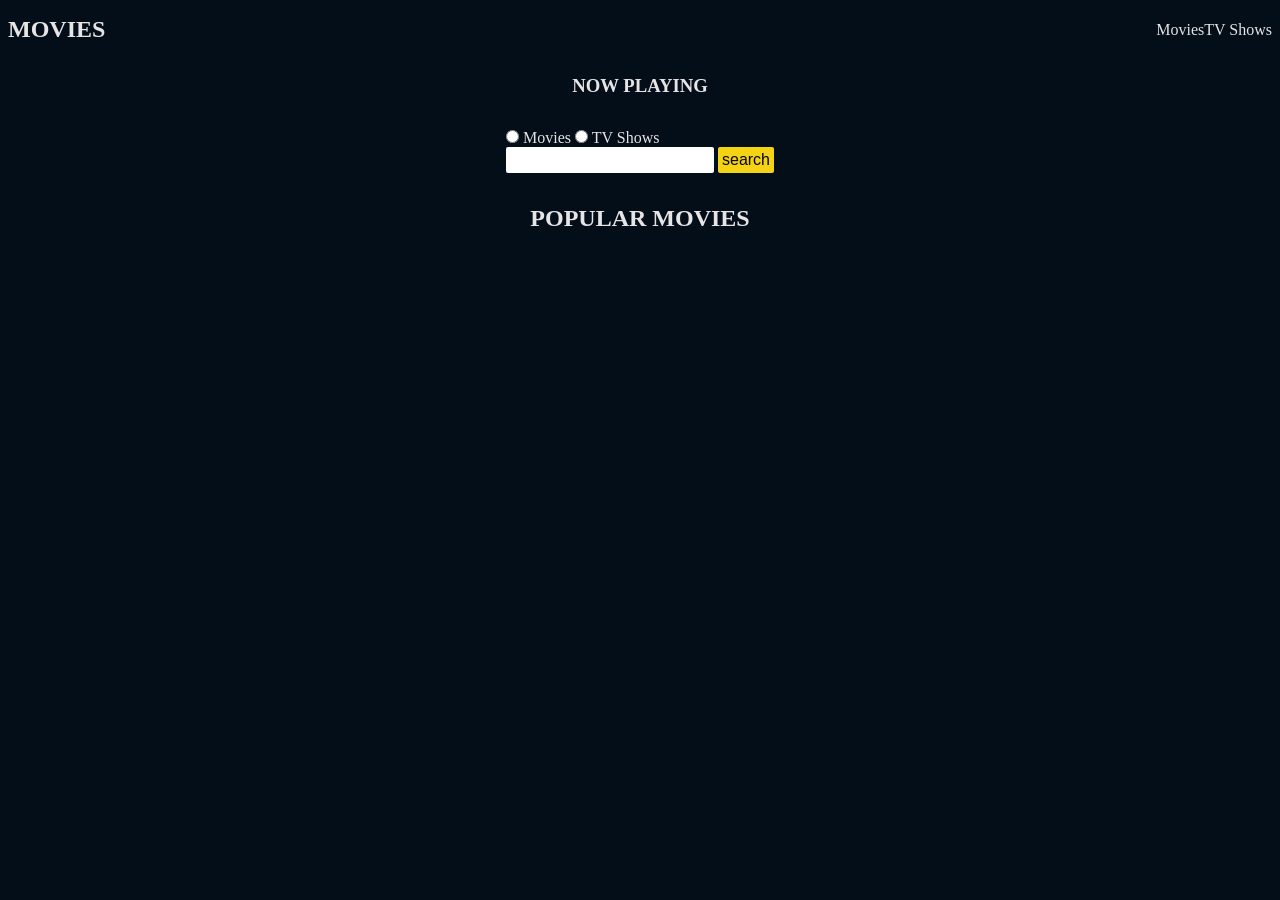
==== index.html @ 6a9aad63 "update" ====
<!DOCTYPE html>
<html>

<head>
  <meta charset="UTF-8">
  <meta name="viewport" content="width=device-width, initial-scale=1">
  <title>The Movies</title>
  <link rel="stylesheet" href="style.css">
  <script src="main.js" defer></script>
</head>

<body>
  <main>
    <header>
      <h2 id="logo">MOVIES</h2>
      <nav>
        <ul>
          <li><a href="movies.html">Movies</a></li>
          <li><a href="shows.html">TV Shows</a></li>
        </ul>
      </nav>
    </header>
    
    <section id="banner">
      <h3>NOW PLAYING</h3>
    </section>
    
    <section id="now-playing">
      
    </section>
    
    <section id="search">
      <form method="get" accept-charset="utf-8">
        
       <div>
         <input type="radio" name="movies" id="movies" />
         <label for="movies">Movies</label>
         
          <input type="radio" name="movies" id="tvShows" />
          <label for="tvShows">TV Shows</label>
        </div>
        
        <div>
          <input type="search" name="search" id="search-bar">
          <input type="submit" value="search">
        </div>
        
      </form>
    </section>
    
    <section id="popular-movies">
      <h2>POPULAR MOVIES</h2>
      <section id="movies">
        
      </section>
    </section>
  </main>
</body>

</html>
---- style.css ----
:root {
  --bg-primary: #040E18;
  --bg-secondary: #151E29;
  --bg-card: #003B70;
  --bg-overlay: #080504;
  
  --blue: #093664;
  
  --accent: #F4D315;
  --accent-dark: #F0C800;
  
  --text-primary: #E6E4E4;
  --text-secondary: #C4BFB4;
  --text-muted: #8B979A;
  
  --border: #F0C800;
}
* {
  box-sizing: border-box;
  margin: 0;
  padding: 0;
}
body {
  background-color: var(--bg-primary);
  color: var(--text-primary);
}
main header {
  display: flex;
  justify-content: space-between;
  align-items: center;
  padding: 1rem 0.5rem;
}
main header nav ul {
  display: flex;
  justify-content: space-evenly;
  align-items: center;
}
main header ul {
  list-style-type: none;
}
main header ul li a {
  text-decoration: none;
  color: var(--text-primary);
}
main section#banner {
  text-align: center;
  padding: 1rem;
}
main section#search {
  display: flex;
  justify-content: center;
  align-items: center;
  padding: 1rem;
}
main section#search div input[type="submit"] {
  background-color: var(--accent);
  color: var(--bg-overlay);
}
main section#search div input {
  border-radius: 2px;
  font-size: 1rem;
  padding: 0.25rem;
  border: none;
}
main section#popular-movies h2 {
  text-align: center;
  padding: 1rem;
}
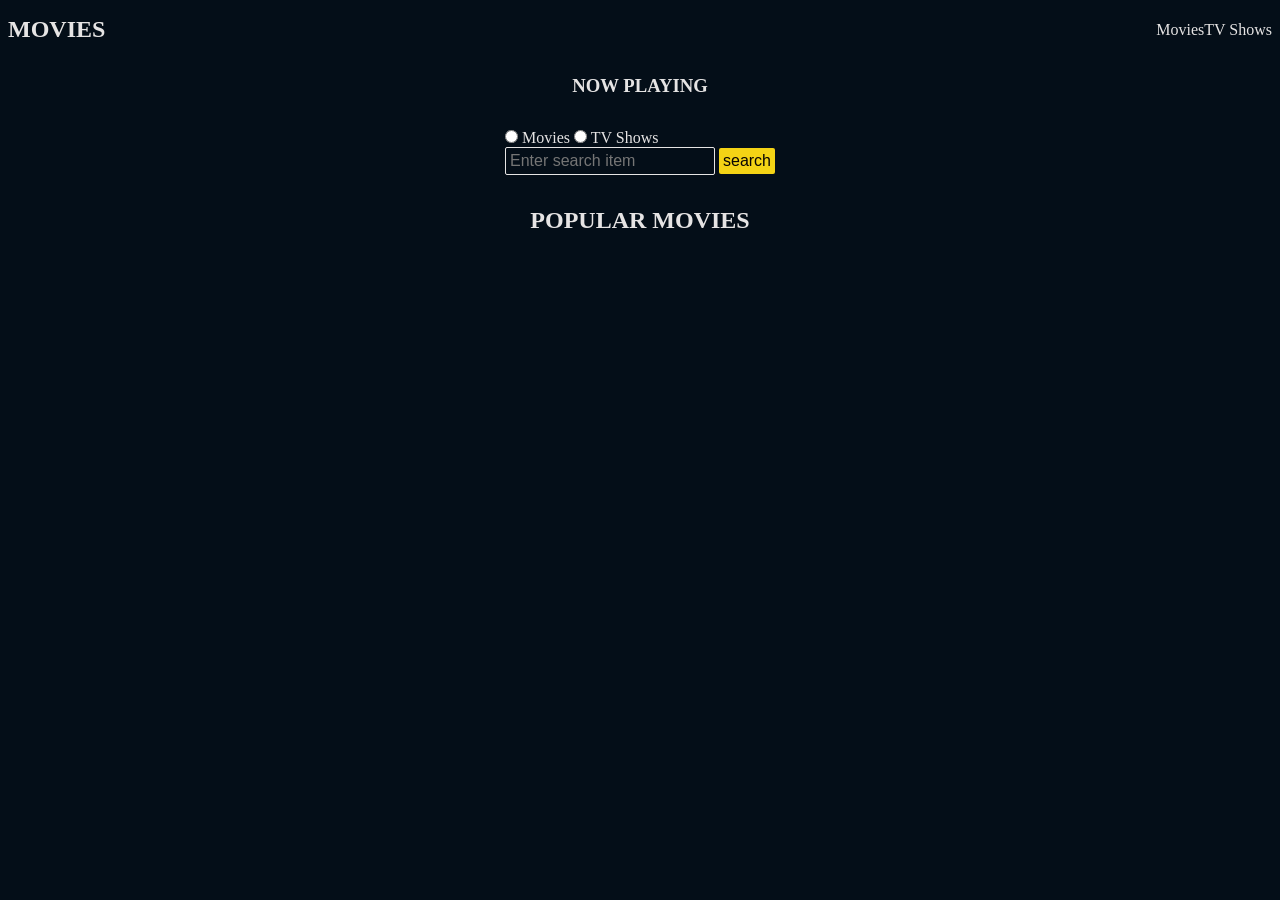
==== commit 4b6dd0ba: "update" ====
--- a/index.html
+++ b/index.html
@@ -41,7 +41,7 @@
         </div>
         
         <div>
-          <input type="search" name="search" id="search-bar">
+          <input type="search" name="search" id="search-bar" placeholder="Enter search item">
           <input type="submit" value="search">
         </div>
         
@@ -55,6 +55,7 @@
       </section>
     </section>
   </main>
+  
 </body>
 
 </html>
--- a/style.css
+++ b/style.css
@@ -56,6 +56,11 @@
   background-color: var(--accent);
   color: var(--bg-overlay);
 }
+main section#search div input[type="search"] {
+  background-color: transparent;
+  color: var(--text-primary);
+  border: 1px solid var(--text-primary);
+}
 main section#search div input {
   border-radius: 2px;
   font-size: 1rem;
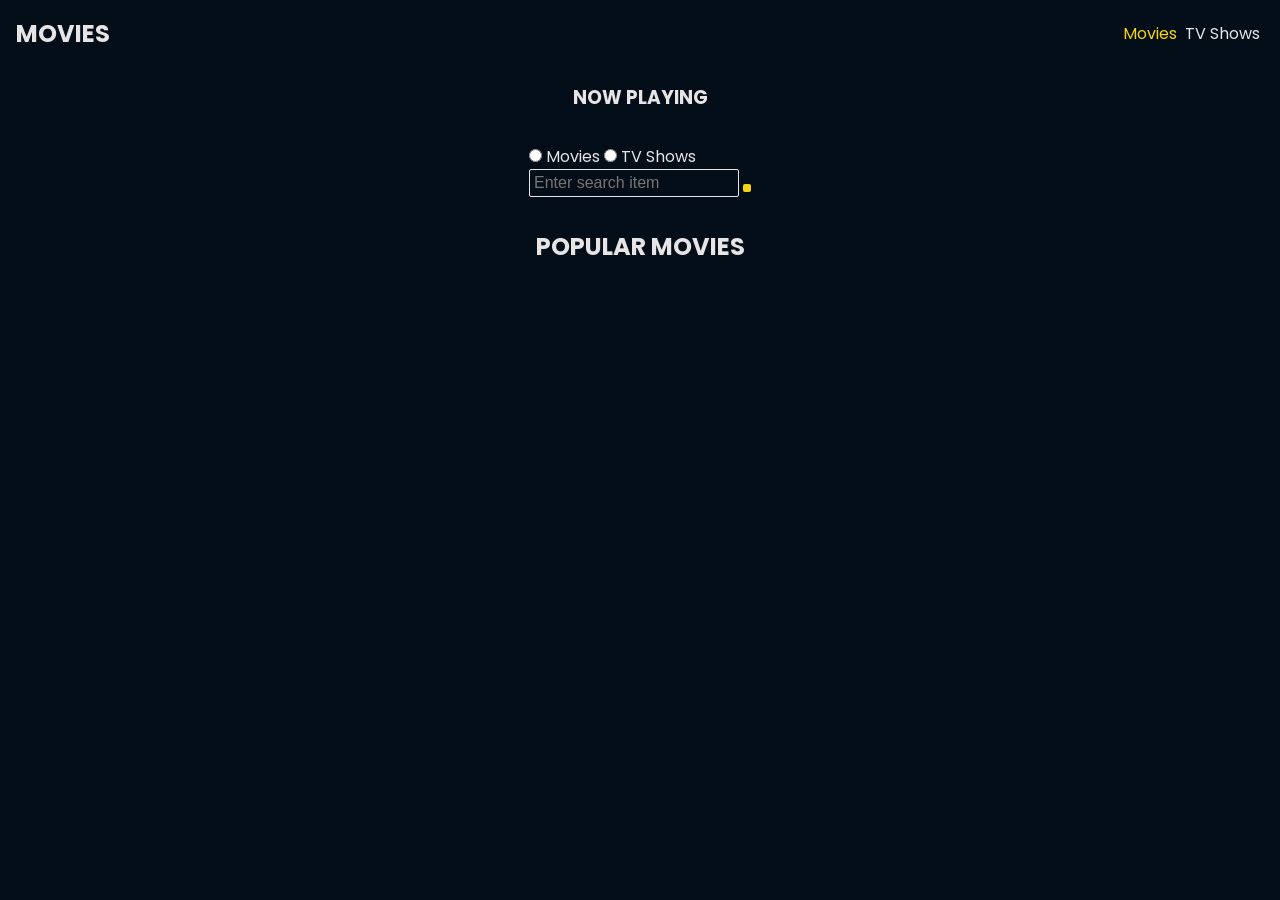
==== commit 91e89161: "update" ====
--- a/index.html
+++ b/index.html
@@ -6,6 +6,8 @@
   <meta name="viewport" content="width=device-width, initial-scale=1">
   <title>The Movies</title>
   <link rel="stylesheet" href="style.css">
+  <link rel="stylesheet" href="lib/fontawesome.css">
+  
   <script src="main.js" defer></script>
 </head>
 
@@ -15,8 +17,8 @@
       <h2 id="logo">MOVIES</h2>
       <nav>
         <ul>
-          <li><a href="movies.html">Movies</a></li>
-          <li><a href="shows.html">TV Shows</a></li>
+          <li><a href="/index.html" class="navLink">Movies</a></li>
+          <li><a href="/shows.html" class="navLink">TV Shows</a></li>
         </ul>
       </nav>
     </header>
@@ -42,7 +44,7 @@
         
         <div>
           <input type="search" name="search" id="search-bar" placeholder="Enter search item">
-          <input type="submit" value="search">
+          <button type="submit"><i class="fa fa-search"></i></button>
         </div>
         
       </form>
--- a/style.css
+++ b/style.css
@@ -1,3 +1,5 @@
+@import url("https://fonts.googleapis.com/css?family=Poppins");
+
 :root {
   --bg-primary: #040E18;
   --bg-secondary: #151E29;
@@ -23,12 +25,13 @@
 body {
   background-color: var(--bg-primary);
   color: var(--text-primary);
+  font-family: "Poppins";
 }
 main header {
   display: flex;
   justify-content: space-between;
   align-items: center;
-  padding: 1rem 0.5rem;
+  padding: 1rem;
 }
 main header nav ul {
   display: flex;
@@ -41,6 +44,10 @@
 main header ul li a {
   text-decoration: none;
   color: var(--text-primary);
+  padding: 0 0.25rem;
+}
+main header nav ul li a.activeLink {
+  color: var(--accent);
 }
 main section#banner {
   text-align: center;
@@ -52,9 +59,13 @@
   align-items: center;
   padding: 1rem;
 }
-main section#search div input[type="submit"] {
+main section#search div button[type="submit"] {
   background-color: var(--accent);
   color: var(--bg-overlay);
+  border-radius: 2px;
+  font-size: 1rem;
+  padding: 0.25rem;
+  border: none;
 }
 main section#search div input[type="search"] {
   background-color: transparent;
@@ -70,4 +81,33 @@
 main section#popular-movies h2 {
   text-align: center;
   padding: 1rem;
+}
+main section#popular-movies #movies {
+  padding: 1rem;
+  display: grid;
+  grid-template-columns: repeat(auto-fit, minmax(min(100%, 12.5rem), 1fr));
+  gap: 5px;
+}
+main section#popular-movies #movies .movie-card{
+  padding: 4px;
+  background-color: var(--bg-card);
+}
+main section#popular-movies #movies .movie-card img {
+  width: 100%;
+}
+
+/*SHOW DETAILS PAGE STYLE*/
+#rtnBtn{
+  border: 1px solid var(--accent-dark);
+  color: var(--text-primary);
+  padding: 0.25rem;
+  border-radius: 3px;
+  background-color: transparent;
+  margin: 1rem;
+  transition: .5s background-color;
+  font-family: "Poppins";
+}
+#rtnBtn:hover {
+  background-color: var(--accent-dark);
+  color: var(--text-primary);
 }
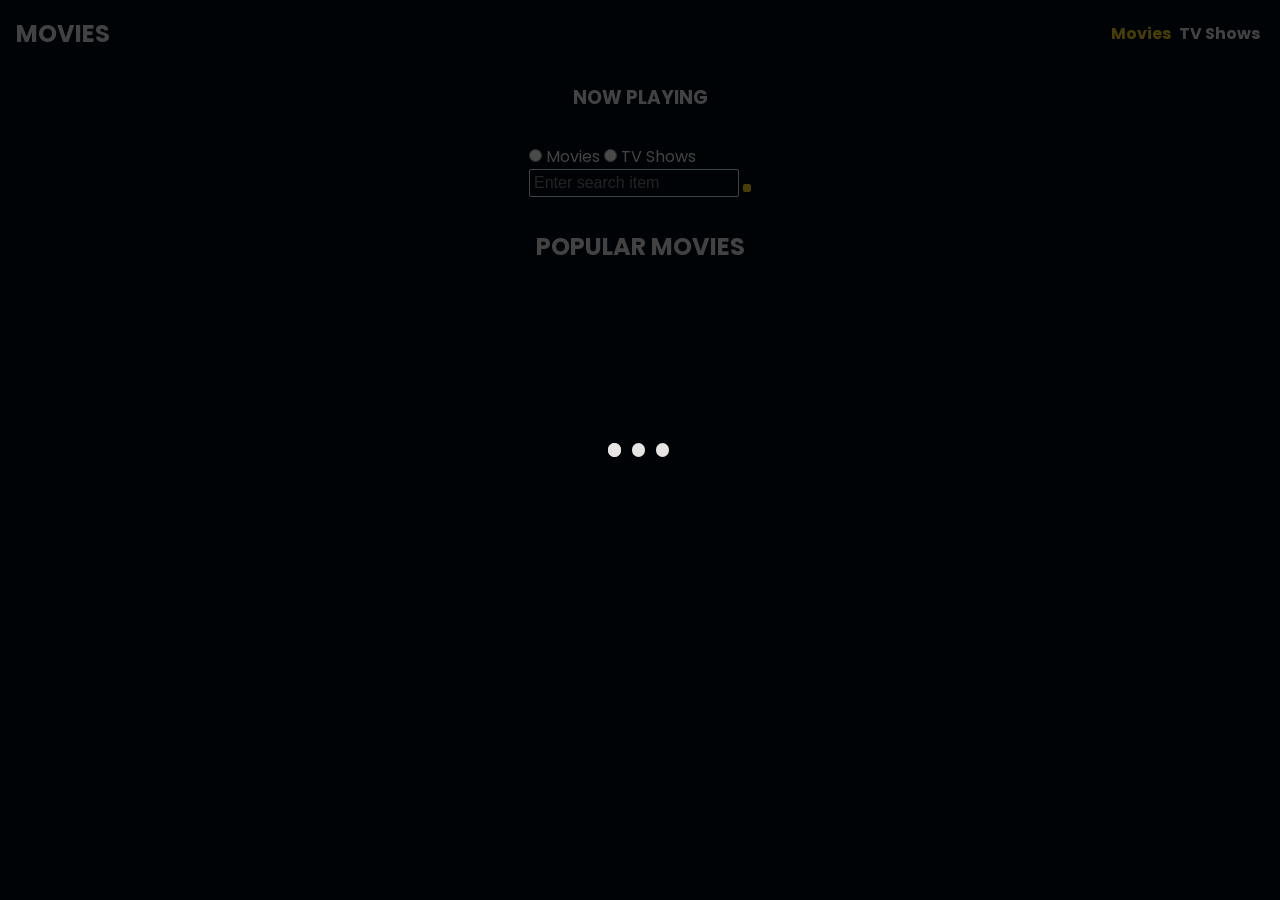
==== commit 59bb2154: "update" ====
--- a/index.html
+++ b/index.html
@@ -7,6 +7,7 @@
   <title>The Movies</title>
   <link rel="stylesheet" href="style.css">
   <link rel="stylesheet" href="lib/fontawesome.css">
+  <link rel="stylesheet" href="lib/loader.css">
   
   <script src="main.js" defer></script>
 </head>
@@ -50,14 +51,18 @@
       </form>
     </section>
     
-    <section id="popular-movies">
+    <section id="popular-movies" class="parentCard">
       <h2>POPULAR MOVIES</h2>
-      <section id="movies">
+      <section id="movies" class="subparent-card">
         
       </section>
     </section>
   </main>
   
+  <div id="loading" class="hide">
+    <div class="lds-ellipsis"><div></div><div></div><div></div><div></div></div>
+  </div>
+  
 </body>
 
 </html>
--- a/style.css
+++ b/style.css
@@ -45,6 +45,7 @@
   text-decoration: none;
   color: var(--text-primary);
   padding: 0 0.25rem;
+  font-weight: bold;
 }
 main header nav ul li a.activeLink {
   color: var(--accent);
@@ -71,6 +72,7 @@
   background-color: transparent;
   color: var(--text-primary);
   border: 1px solid var(--text-primary);
+  outline: none;
 }
 main section#search div input {
   border-radius: 2px;
@@ -78,21 +80,26 @@
   padding: 0.25rem;
   border: none;
 }
-main section#popular-movies h2 {
+main section.parentCard h2 {
   text-align: center;
   padding: 1rem;
 }
-main section#popular-movies #movies {
+main section.parentCard .subparent-card {
   padding: 1rem;
   display: grid;
   grid-template-columns: repeat(auto-fit, minmax(min(100%, 12.5rem), 1fr));
-  gap: 5px;
+  gap: 10px;
 }
-main section#popular-movies #movies .movie-card{
+main section.parentCard .subparent-card .movie-card{
   padding: 4px;
   background-color: var(--bg-card);
+  transform: scale(1);
+  transition: transform .2s;
 }
-main section#popular-movies #movies .movie-card img {
+main section.parentCard .subparent-card .movie-card:hover {
+  transform: scale(1.02);
+}
+main section.parentCard .subparent-card .movie-card img {
   width: 100%;
 }
 
@@ -110,4 +117,5 @@
 #rtnBtn:hover {
   background-color: var(--accent-dark);
   color: var(--text-primary);
-}+}
+
--- a/lib/loader.css
+++ b/lib/loader.css
@@ -0,0 +1,75 @@
+
+#loading.show {
+  display: grid;
+  place-content: center;
+  position: fixed;
+  top: 0;
+  left: 0;
+  height: 100%;
+  width: 100%;
+  background-color: #00000005;
+  backdrop-filter: brightness(30%);
+}
+#loading.hide {
+  display: none;
+}
+.lds-ellipsis,
+.lds-ellipsis div {
+  box-sizing: border-box;
+}
+.lds-ellipsis {
+  display: inline-block;
+  position: relative;
+  width: 80px;
+  height: 80px;
+}
+.lds-ellipsis div {
+  position: absolute;
+  top: 33.33333px;
+  width: 13.33333px;
+  height: 13.33333px;
+  border-radius: 50%;
+  background: currentColor;
+  animation-timing-function: cubic-bezier(0, 1, 1, 0);
+}
+.lds-ellipsis div:nth-child(1) {
+  left: 8px;
+  animation: lds-ellipsis1 0.6s infinite;
+}
+.lds-ellipsis div:nth-child(2) {
+  left: 8px;
+  animation: lds-ellipsis2 0.6s infinite;
+}
+.lds-ellipsis div:nth-child(3) {
+  left: 32px;
+  animation: lds-ellipsis2 0.6s infinite;
+}
+.lds-ellipsis div:nth-child(4) {
+  left: 56px;
+  animation: lds-ellipsis3 0.6s infinite;
+}
+@keyframes lds-ellipsis1 {
+  0% {
+    transform: scale(0);
+  }
+  100% {
+    transform: scale(1);
+  }
+}
+@keyframes lds-ellipsis3 {
+  0% {
+    transform: scale(1);
+  }
+  100% {
+    transform: scale(0);
+  }
+}
+@keyframes lds-ellipsis2 {
+  0% {
+    transform: translate(0, 0);
+  }
+  100% {
+    transform: translate(24px, 0);
+  }
+}
+
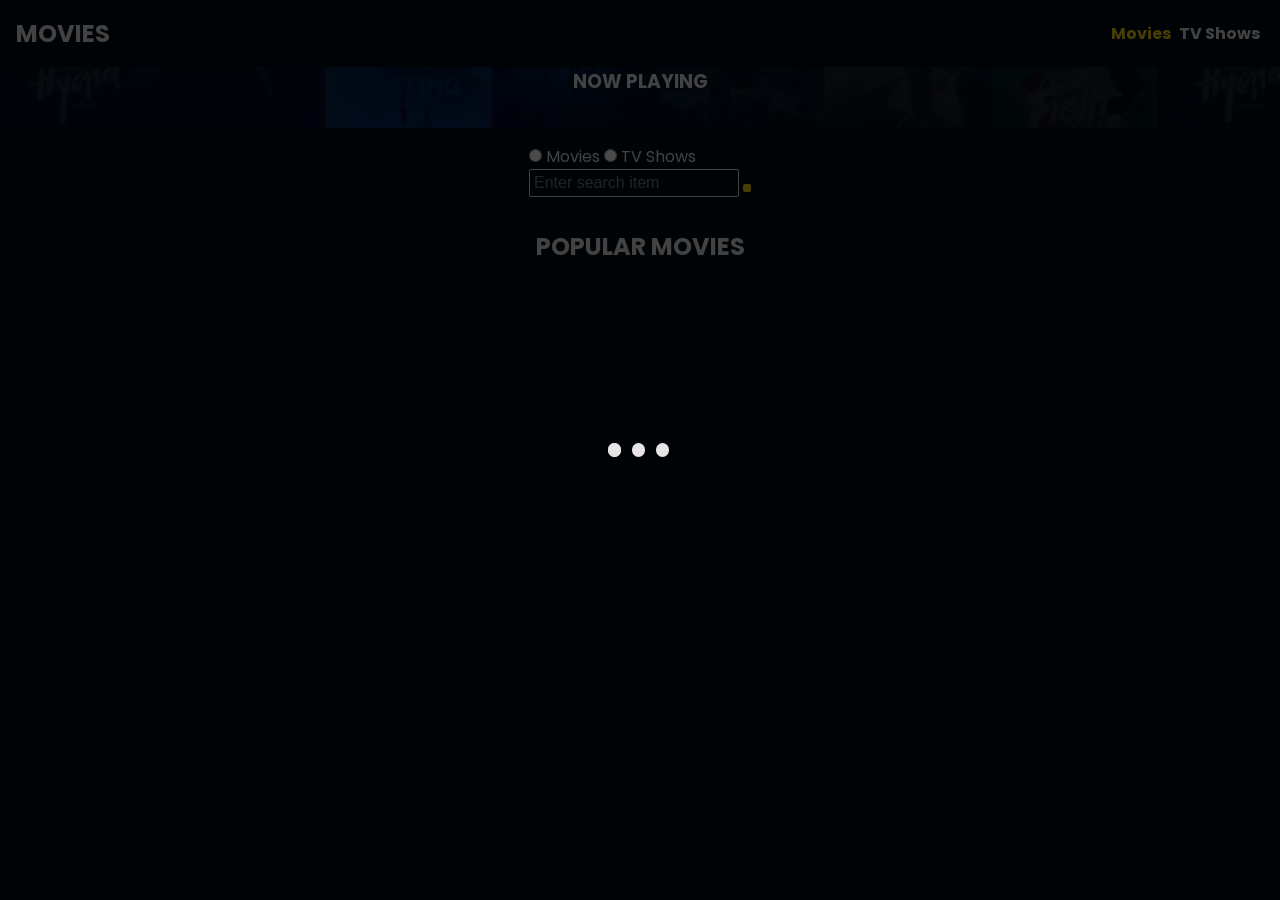
==== commit 0193d628: "update on now playing slides" ====
--- a/index.html
+++ b/index.html
@@ -8,8 +8,10 @@
   <link rel="stylesheet" href="style.css">
   <link rel="stylesheet" href="lib/fontawesome.css">
   <link rel="stylesheet" href="lib/loader.css">
+  <link rel="stylesheet" href="lib/swiper.css">
   
   <script src="main.js" defer></script>
+  <script src="lib/swiper.js" defer></script>
 </head>
 
 <body>
@@ -26,11 +28,13 @@
     
     <section id="banner">
       <h3>NOW PLAYING</h3>
+        <section class="swiper">
+          <section class="swiper-wrapper">
+            
+          </section>
+        </section>
     </section>
     
-    <section id="now-playing">
-      
-    </section>
     
     <section id="search">
       <form method="get" accept-charset="utf-8">
@@ -45,7 +49,7 @@
         
         <div>
           <input type="search" name="search" id="search-bar" placeholder="Enter search item">
-          <button type="submit"><i class="fa fa-search"></i></button>
+          <button type="submit"><i class="fas fa-user"></i></button>
         </div>
         
       </form>
--- a/style.css
+++ b/style.css
@@ -32,6 +32,7 @@
   justify-content: space-between;
   align-items: center;
   padding: 1rem;
+  background-color: var(--bg-primary);
 }
 main header nav ul {
   display: flex;
@@ -52,7 +53,39 @@
 }
 main section#banner {
   text-align: center;
-  padding: 1rem;
+  background-image: url('./images/showcase-bg.jpg');
+  
+}
+main section#banner .swiper {
+  height: 70%;
+  width: 100%;
+  padding: 1rem;
+}
+/*main section#banner .swiper .swiper-wrapper {
+  padding: 1rem;
+  border: 1px solid yellow;
+}*/
+main section#banner .swiper .swiper-wrapper .swiper-slide {
+  width: 100%;
+}
+main section#banner .swiper .swiper-wrapper .swiper-slide a {
+  text-decoration: none;
+  text-align: center;
+  display: flex;
+  justify-content: center;
+  align-items: center;
+  flex-direction: column;
+}
+main section#banner .swiper .swiper-wrapper .swiper-slide a img {
+  max-width: 100%;
+  object-fit: cover;
+}
+main section#banner .swiper .swiper-wrapper .swiper-slide a h3 {
+  color: var(--text-primary);
+  text-align: center;
+  background-color: var(--bg-primary);
+  width: 100%;
+  padding: 0.5rem;
 }
 main section#search {
   display: flex;
@@ -90,11 +123,15 @@
   grid-template-columns: repeat(auto-fit, minmax(min(100%, 12.5rem), 1fr));
   gap: 10px;
 }
-main section.parentCard .subparent-card .movie-card{
+main section.parentCard .subparent-card .movie-card {
   padding: 4px;
   background-color: var(--bg-card);
   transform: scale(1);
   transition: transform .2s;
+}
+main section.parentCard .subparent-card .movie-card a {
+  text-decoration: none;
+  color: var(--text-primary);
 }
 main section.parentCard .subparent-card .movie-card:hover {
   transform: scale(1.02);
@@ -118,4 +155,55 @@
   background-color: var(--accent-dark);
   color: var(--text-primary);
 }
-
+.movie-details {
+  padding: 1rem;
+}
+.movie-details img {
+  width: 100%;
+}
+.movie-details article h3 {
+  text-align: center;
+  padding: 1rem;
+}
+.movie-details article p {
+  margin-bottom: 0.5rem;
+}
+.movie-details article #rtnBtn {
+  margin-inline: 0;
+}
+.movie-details article #rtnBtn a {
+  text-decoration: none;
+  color: var(--text-primary);
+  padding: 0.5rem;
+}
+@media (width > 400px) {
+  .movie-details {
+    display: flex;
+    gap: 10px;
+  }
+  #movie-details img {
+    width: 50%;
+  }
+}
+.movie-info {
+  padding: 1rem;
+}
+#movie-info > h3 {
+  text-align: center;
+}
+#movie-info ul li span {
+  color: var(--accent-dark);
+}
+#movie-info ul {
+  list-style-type: none;
+  
+}
+#movie-info ul li {
+  padding: 0.5rem;
+  padding-inline: 0;
+  border-bottom: 1px solid var(--text-muted);
+}
+#companies {
+  padding: 1rem;
+  padding-inline: 0;
+}
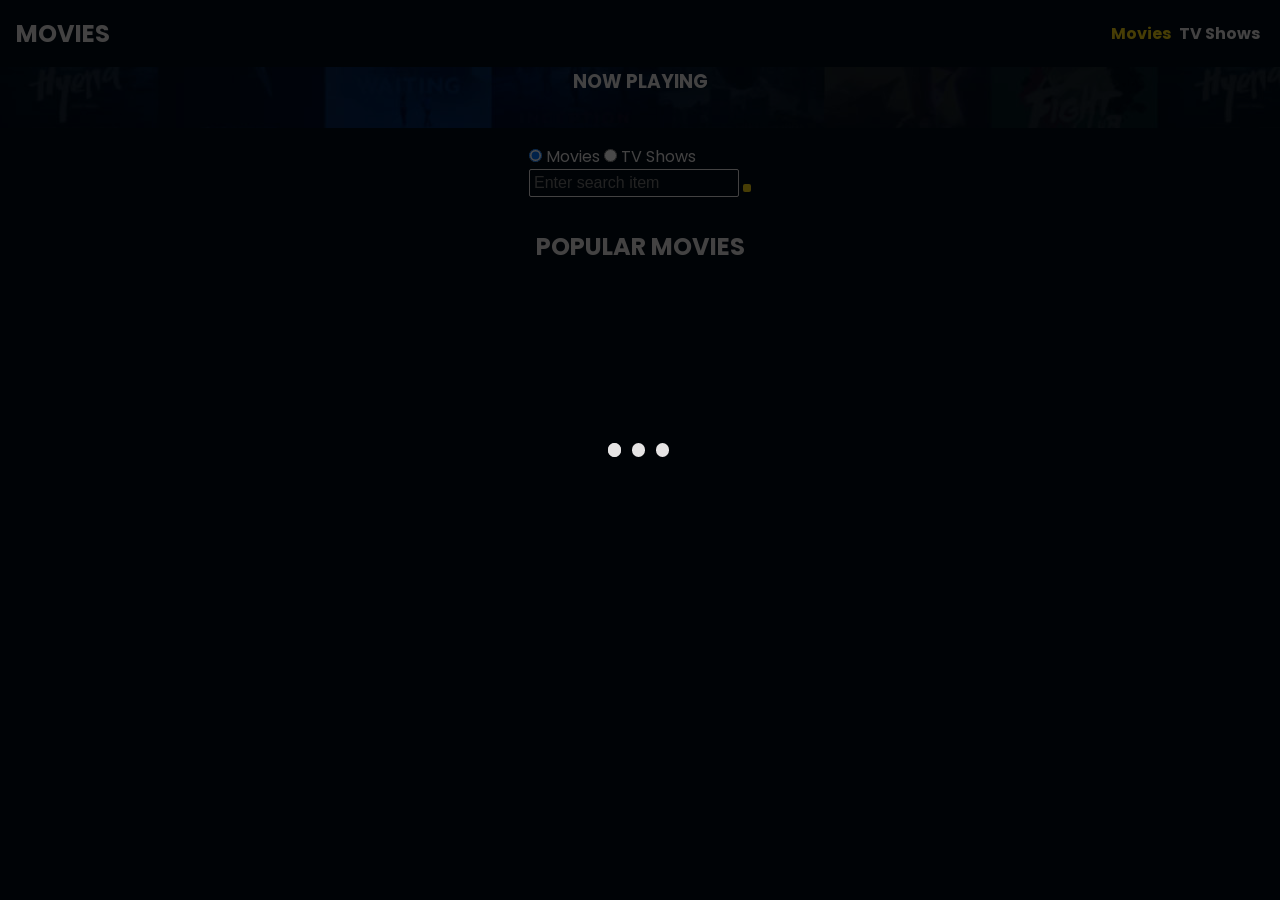
==== commit a96739bd: "update on search functionality" ====
--- a/index.html
+++ b/index.html
@@ -37,13 +37,13 @@
     
     
     <section id="search">
-      <form method="get" accept-charset="utf-8">
+      <form action="/search.html" method="get" accept-charset="utf-8">
         
        <div>
-         <input type="radio" name="movies" id="movies" />
+         <input type="radio" name="type" value="movie" id="movies" checked/>
          <label for="movies">Movies</label>
          
-          <input type="radio" name="movies" id="tvShows" />
+          <input type="radio" name="type" value="tv" id="tvShows" />
           <label for="tvShows">TV Shows</label>
         </div>
         
--- a/style.css
+++ b/style.css
@@ -206,4 +206,16 @@
 #companies {
   padding: 1rem;
   padding-inline: 0;
+}
+
+/*SEARCH STYLING*/
+#msgBox {
+  display: flex;
+  justify-content: center;
+  align-items: center;
+}
+.alert {
+  padding: 10px;
+  border-radius: 4px;
+  background-color: red;
 }
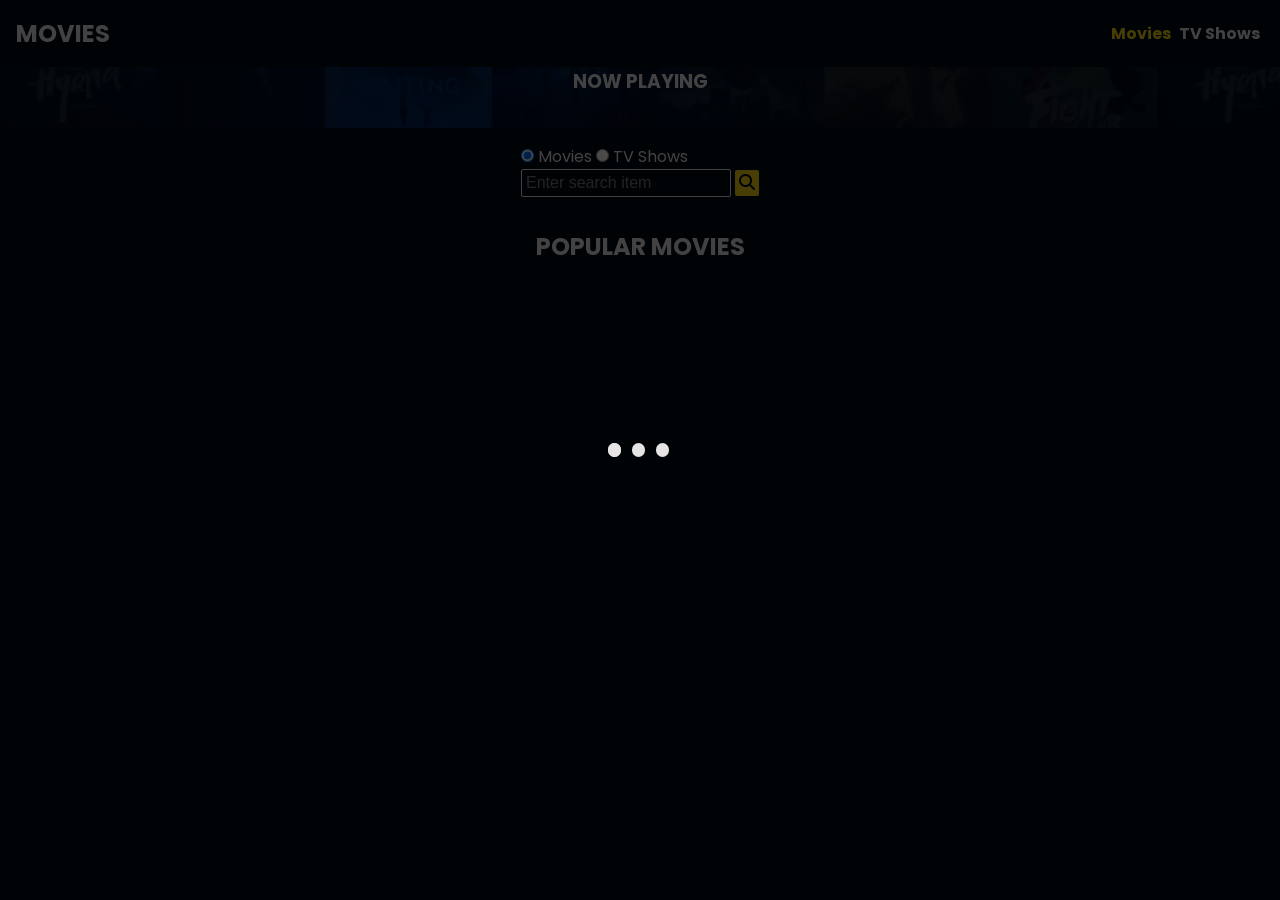
==== commit 58fe36fc: "update on fontawesome icons" ====
--- a/index.html
+++ b/index.html
@@ -49,7 +49,7 @@
         
         <div>
           <input type="search" name="search" id="search-bar" placeholder="Enter search item">
-          <button type="submit"><i class="fas fa-user"></i></button>
+          <button type="submit"><i class="fas fa-search" style="color: var(--bg-primary)"></i></button>
         </div>
         
       </form>
--- a/style.css
+++ b/style.css
@@ -218,4 +218,14 @@
   padding: 10px;
   border-radius: 4px;
   background-color: red;
+}
+.success {
+  background-color: green;
+}
+.error {
+  background-color: red;
+}
+.warning {
+  background-color: var(--accent-dark);
+  color: var(--bg-primary);
 }
